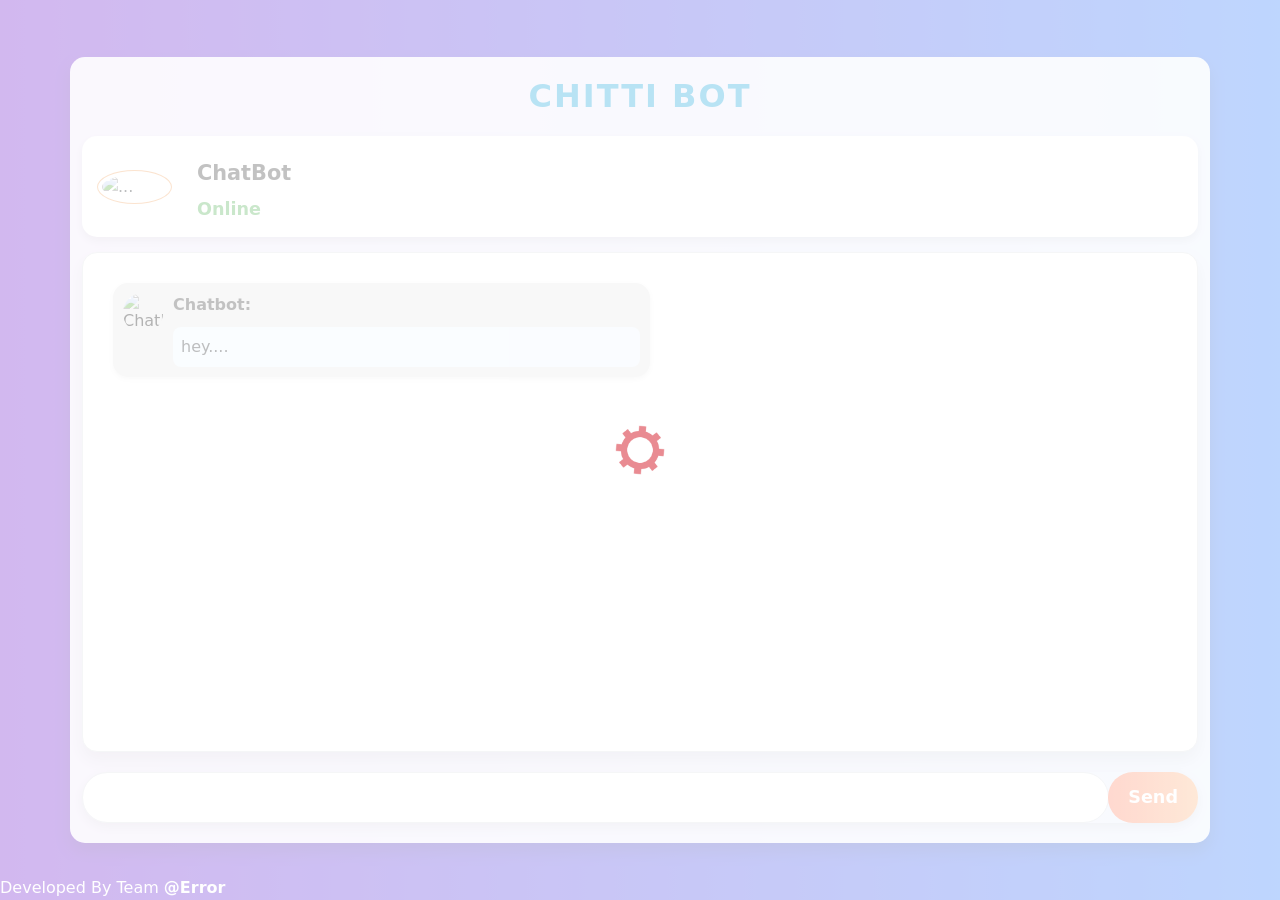
==== index.html @ b9632c86 "index.html" ====
<!DOCTYPE html>
<html lang="en">
<head>
    <link rel="shortcut icon"  href="https://pics.craiyon.com/2023-06-08/8f12f7763653463289268bdca7185690.webp">
    <link rel="stylesheet" href="style.css">
    <meta charset="UTF-8">
    <meta name="viewport" content="width=device-width, initial-scale=1.0">
    <title>ChatBOT</title>
    <link href="https://cdn.jsdelivr.net/npm/bootstrap@5.3.3/dist/css/bootstrap.min.css" rel="stylesheet" integrity="sha384-QWTKZyjpPEjISv5WaRU9OFeRpok6YctnYmDr5pNlyT2bRjXh0JMhjY6hW+ALEwIH" crossorigin="anonymous">
</head>
<body >
    <!-- loading  -->
  <div id="loader">
    <img src="load.gif" alt="">
  </div>


  
    <div class="container">
        <h1 class="text-center">Chitti BOT</h1>
        <div class="media">
            <img src="https://pics.craiyon.com/2023-06-08/8f12f7763653463289268bdca7185690.webp" alt="..." class="rounded-circle float-left img-thumbnail" width="75px">
            <div class="media-body">
                <h5 style="margin:10px;">ChatBot</h5>
                <span style="margin-left:10px;">Online</span>
            </div>

        </div>

        <!-- messages container -->
        <div id="chatContainer" class="container border overflow-auto" style="height: 500px;">
<!-- chatbot message design -->
            <!-- <div class="w-50 float-left shadow-sm" style="margin: 10px;padding: 5px;background-color: #F5F5F5;">
                <span>BOT:</span>
            <span style="margin-top: 10px; padding: 10px;">How are you?</span>
            </div> -->
            
<!-- user message design -->
            <!-- <div class="w-50  shadow-sm" style="margin: 10px;padding:5px;background-color:cornflowerblue;color: white;">
                <span>You:</span>
                <span style="margin-top: 10px; padding: 10px">Great</span>
            </div> -->



        </div>

        <!-- button container -->
         <div class="input-group">
            <input type="text"  id="textbox" class="form-control">
            <div class="input-group-append">
                <button id="sendBtn" type="button" class="btn  btn-primary">Send</button>

            </div>
         </div>





    </div>

<footer>Developed By Team <strong>@Error</strong></footer>


<!-- bootstrap links -->
<script src="https://cdn.jsdelivr.net/npm/bootstrap@5.3.3/dist/js/bootstrap.bundle.min.js" integrity="sha384-YvpcrYf0tY3lHB60NNkmXc5s9fDVZLESaAA55NDzOxhy9GkcIdslK1eN7N6jIeHz" crossorigin="anonymous"></script>


<!-- js source  -->
    <script src="sohan.js">



    </script>
</body>
</html>
---- style.css ----
body {
    background: linear-gradient(to right, #6a11cb, #2575fc);
    font-family: 'Segoe UI', Tahoma, Geneva, Verdana, sans-serif;
    color: #fff;
    display: flex;
    flex-direction: column;
    justify-content: center;
    align-items: center;
    height: 100vh;
    position: relative;
}

.container {
    max-width: 900px;
    padding-top: 20px;
    background-color: rgba(255, 255, 255, 0.9);
    border-radius: 15px;
    padding: 20px;
    box-shadow: 0 8px 16px rgba(0, 0, 0, 0.2);
}

.text-center {
    font-size: 2rem;
    font-weight: bold;
    color:rgb(17, 161, 218);
    margin-bottom: 20px;
    letter-spacing: 2px;
    text-transform: uppercase;

    
}

.media {
    background: #ffffff;
    border-radius: 15px;
    padding: 15px;
    margin-bottom: 15px;
    box-shadow: 0 4px 8px rgba(0, 0, 0, 0.1);
    display: flex;
    align-items: center;
}

.media img {
    border: 1px solid sandybrown;
    border-radius: 50%;
    transition: transform 0.3s ease-in-out;
}

.media img:hover {
    transform: scale(1.1);
}

.media-body {
    margin-left: 15px;
}

.media-body h5 {
    font-size: 1.3rem;
    font-weight: bold;
    color: #333;
    margin-bottom: 5px;
}

.media-body span {
    font-size: 1.1rem;
    color: #4caf50;
    font-weight: 600;
}

#chatContainer {
    background: #ffffff;
    padding: 20px;
    border-radius: 15px;
    box-shadow: 0 8px 16px rgba(0, 0, 0, 0.1);
    height: 350px;
    overflow-y: auto;
    margin-bottom: 20px;

}

.w-50 {
    padding: 10px;
    border-radius: 15px;
    margin-bottom: 10px;

    
}

.input-group {
    margin-top: 20px;
    border-radius: 30px;
    box-shadow: 0 4px 12px rgba(0, 0, 0, 0.1);
}

#textbox {
    border-radius: 25px;
    padding-left: 20px;
    font-size: 1.1rem;
}

#sendBtn {
    border-radius: 25px;
    background: linear-gradient(90deg, #ff7e5f, #feb47b);
    border: none;
    color: white;
    font-size: 1.1rem;
    padding: 12px 20px;
    transition: background 0.3s ease;
    font-weight: bold;
}

#sendBtn:hover {
    background: linear-gradient(90deg, #feb47b, #ff7e5f);
    cursor: pointer;
}

#sendBtn:active {
    background: linear-gradient(90deg, #ff7e5f, #feb47b);
    box-shadow: 0 8px 16px rgba(0, 0, 0, 0.2);
}

footer{
    position: absolute;
    left: 0;
    bottom: 0;
    color: white;
}



#loader{
    background-color: white;
    position: absolute;
    z-index: 100;
    height: 100%;
    width: 100%;
    display: flex;
    justify-content: center;
    align-items: center;
    opacity: 0.7;
   
}

#loader img{
    width:5%;
   border-radius: 50%;
   
}
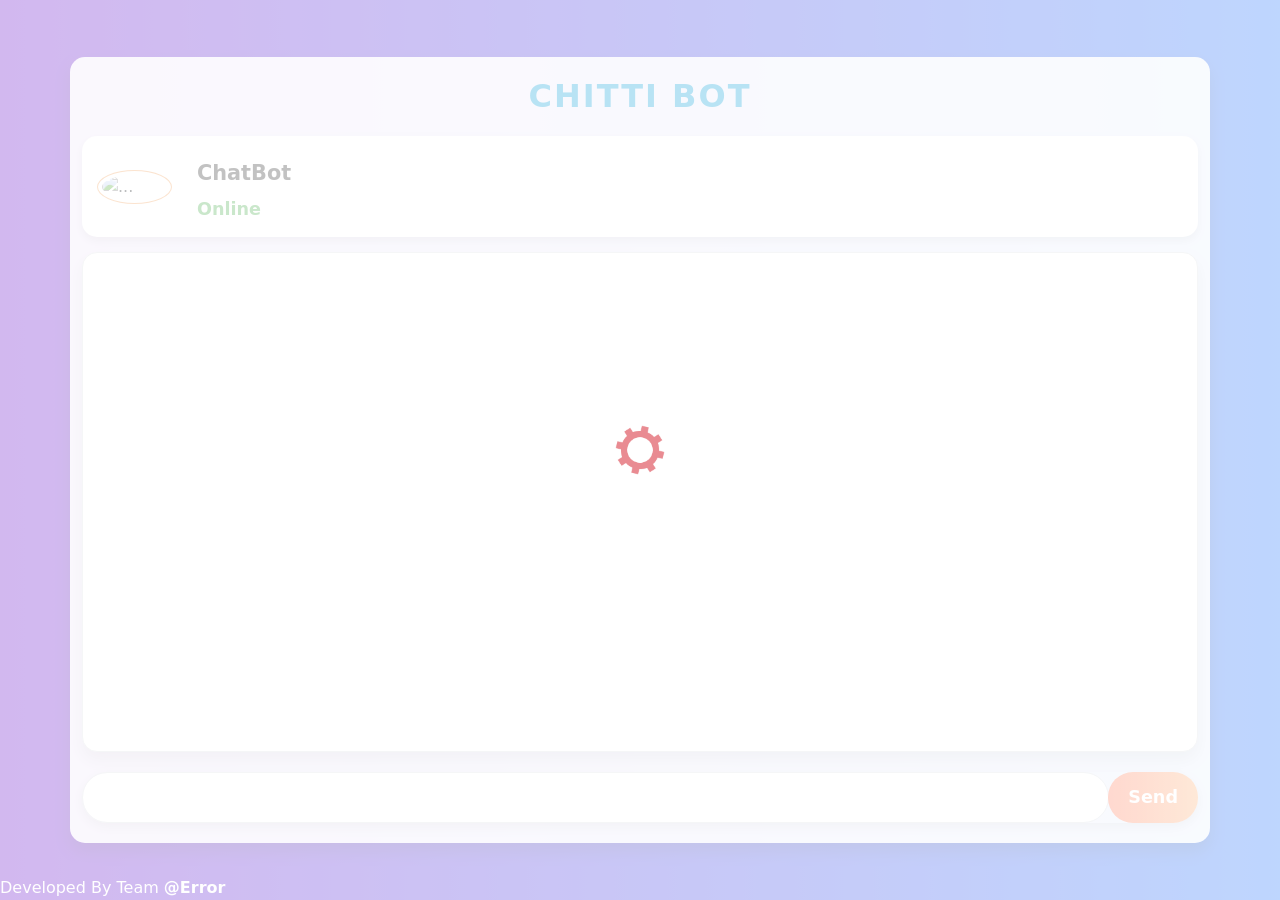
==== commit e2d53aea: "index.html" ====
--- a/index.html
+++ b/index.html
@@ -68,7 +68,7 @@
 
 
 <!-- js source  -->
-    <script src="sohan.js">
+    <script src="script.js">
 
 
 
